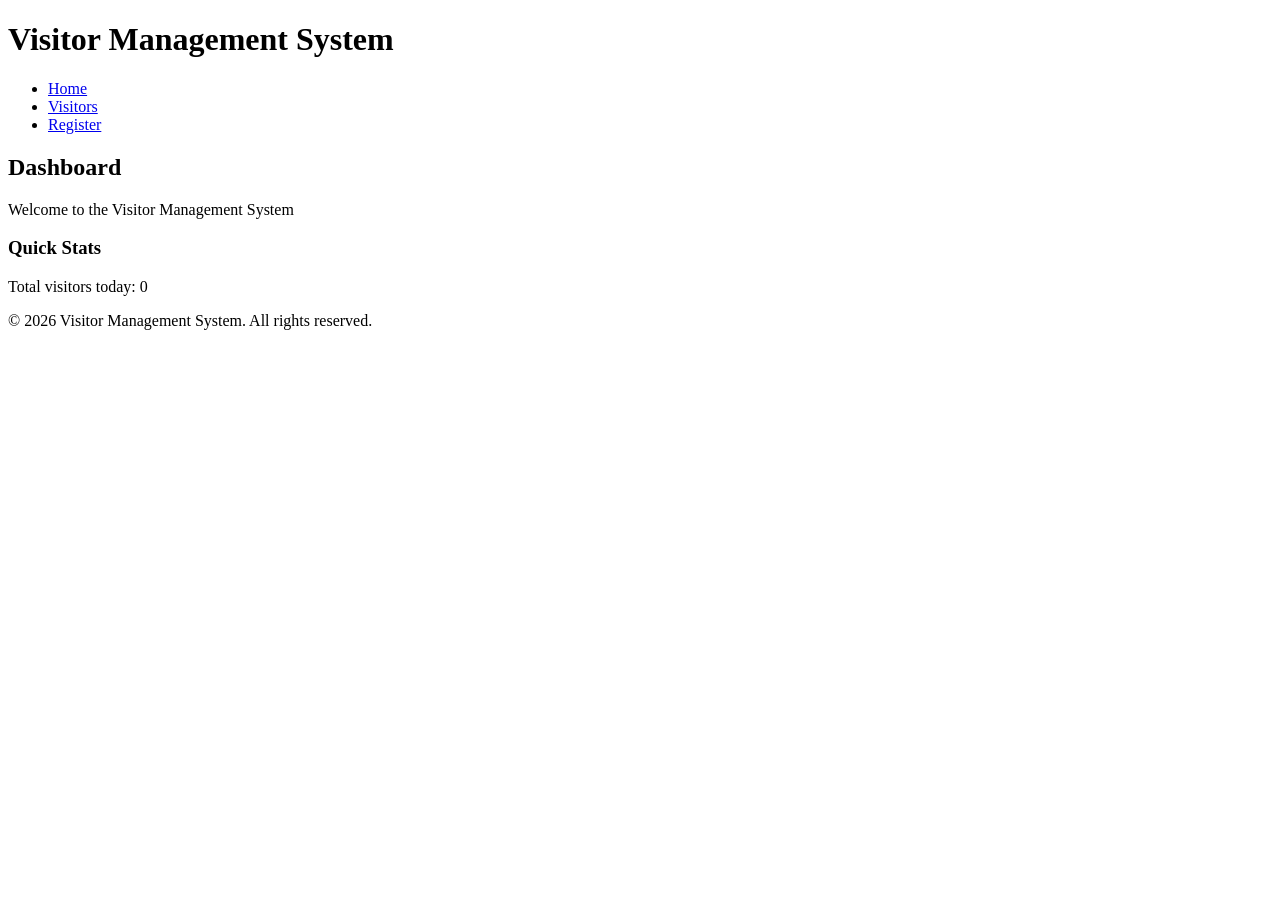
==== frontend/index.html @ 5d281656 "frontend HTML pages with semantic structure" ====
<!DOCTYPE html>
<html lang="en">
<head>
    <meta charset= "UTF-8">
    <meta name="viewport" content="width=device-width, initial-scale=1.0">
    <title>Visitor Management System</title>
    <link rel="stylesheet" href="css/styles.css">
</head>
<body>
    <header>
        <h1>Visitor Management System</h1>
    </header>

    <nav>
        <ul>
            <li><a href="index.html">Home</a></li>
            <li><a href="visitors.html">Visitors</a></li>
            <li><a href="register.html">Register</a></li>
        </ul>
    </nav>

    <main>
        <section id="dashboard">
            <h2>Dashboard</h2>
            <p>Welcome to the Visitor Management System</p>

        </section>

        <aside>
            <h3>Quick Stats</h3>
            <p>Total visitors today: <span id="visitor-count">0</span></p>
        </aside>

    </main>

    <footer>
        <p>&copy; 2026 Visitor Management System. All rights reserved.</p>
    </footer>

    <script src="js/main.js"></script>

</body>
</html>
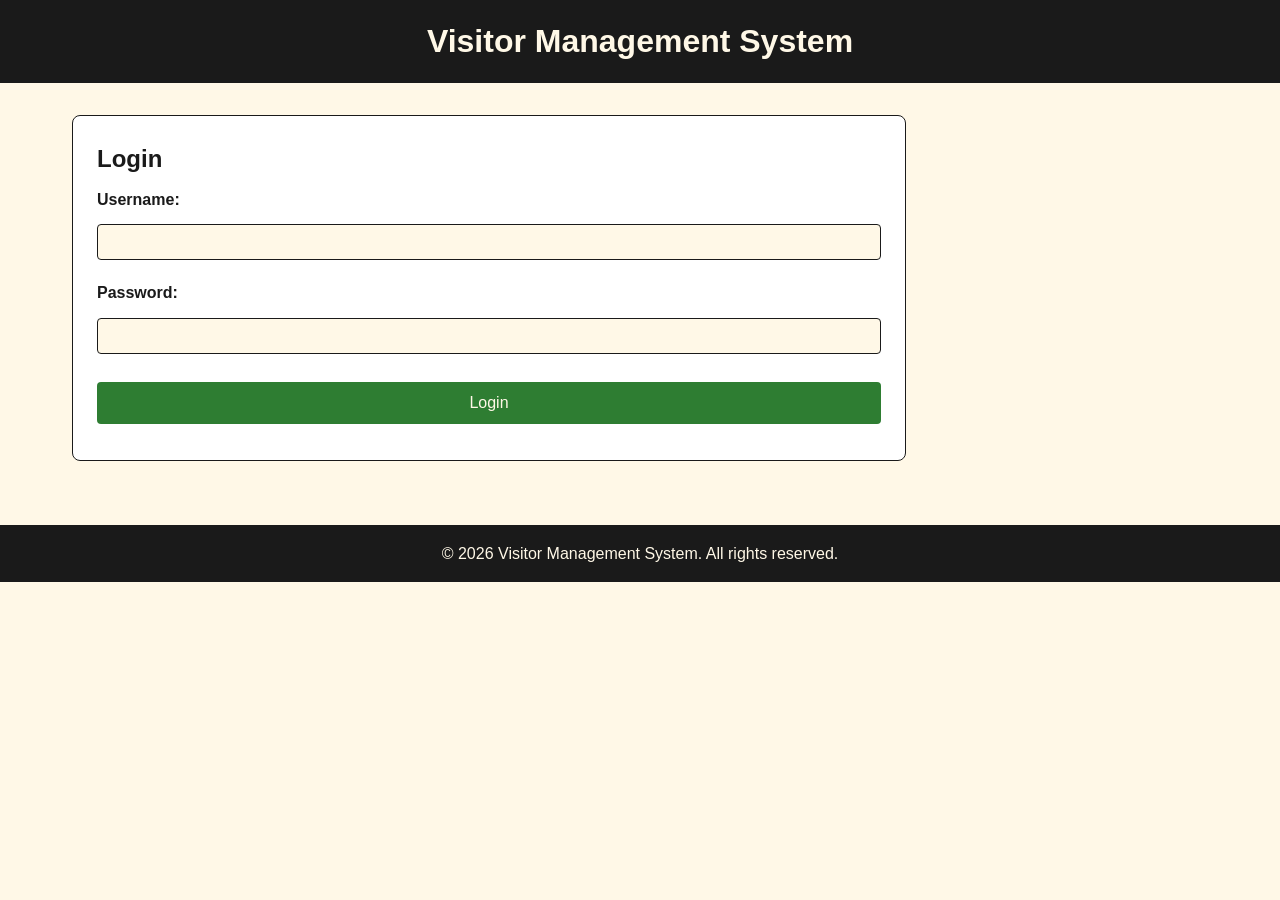
==== commit 5107fbba: "Update dashboard with live metrics from API" ====
--- a/frontend/index.html
+++ b/frontend/index.html
@@ -3,7 +3,7 @@
 <head>
     <meta charset= "UTF-8">
     <meta name="viewport" content="width=device-width, initial-scale=1.0">
-    <title>Visitor Management System</title>
+    <title>VMS - Dashboard</title>
     <link rel="stylesheet" href="css/styles.css">
 </head>
 <body>
@@ -16,19 +16,37 @@
             <li><a href="index.html">Home</a></li>
             <li><a href="visitors.html">Visitors</a></li>
             <li><a href="register.html">Register</a></li>
+            <li><a href="#" id="logout-btn"></a></li>
         </ul>
     </nav>
 
     <main>
         <section id="dashboard">
             <h2>Dashboard</h2>
-            <p>Welcome to the Visitor Management System</p>
+            <div class="stats">
+                <div class="stat-card">
+                    <h3>Today</h3>
+                    <p id="visitors-today">0</p>
 
+                </div>
+                <div class="stat-card">
+                    <h3>Currently In</h3>
+                    <p id="checked-in">0</p>
+
+                </div>
+                <div class="stat-card">
+                    <h3>This Week</h3>
+                    <p id="visitors-week">0</p>
+
+                </div>
+
+            </div>
         </section>
 
         <aside>
-            <h3>Quick Stats</h3>
-            <p>Total visitors today: <span id="visitor-count">0</span></p>
+            <h3>Quick Actions</h3>
+            <p><a href="register.html">Register New Visitor</a></p>
+            <p><a href="visitors.html">View All Visitors</a></p>
         </aside>
 
     </main>
@@ -38,6 +56,31 @@
     </footer>
 
     <script src="js/main.js"></script>
+    <script>
+        requireAuth();
+
+        //load dashboard metrics
+        async function loadDashboard() {
+            const response = await apiRequest("/dashboard/metrics");
+            
+            if(response && response.ok){
+                const data = await response.json();
+                document.getElementById("visitors-today").textContent = data.visitors_today;
+                document.getElementById("checked-in").textContent=data.currently_checked_in;
+                document.getElementById("visitors-week").textContent=data.visitors_this_week;
+
+            }
+        }
+        //logout
+        document.getElementById("logout-btn").addEventListener("click", (e)=>{
+            e.preventDefault();
+            clearToken();
+            window.location.href="login.html";
+        });
+
+        loadDashboard();
+
+    </script>
 
 </body>
 </html>
--- a/frontend/css/styles.css
+++ b/frontend/css/styles.css
@@ -0,0 +1,140 @@
+*{
+    margin: 0;
+    padding: 0;
+    box-sizing: border-box
+}
+
+body{
+    font-family: Arial, sans-serif;
+    line-height: 1.6;
+    color: #1a1a1a;
+    background-color: #FFF8E7;
+}
+
+header{
+    background-color: #1a1a1a;
+    color: #FFF8E7;
+    text-align: center;
+    padding: 1rem;
+}
+
+nav {
+    background-color: #2e7d32;
+    padding: 0.5rem;
+}
+nav ul {
+    list-style: none;
+    display: flex;
+    justify-content: center;
+    gap: 2rem;
+}
+nav a{
+    color: #FFF8E7;
+    text-decoration: none;
+    font-weight: bold;
+}
+
+nav a:hover {
+    color: #1a1a1a;
+}
+
+main{
+    display: grid;
+    grid-template-columns: 3fr 1fr;
+    gap: 1.5rem;
+    padding: 2rem;
+    max-width: 1200px;
+    margin: 0 auto;
+}
+
+section{
+    background-color: #ffffff;
+    padding: 1.5rem;
+    border-radius: 8px;
+    border: 1px solid #1a1a1a;
+
+}
+
+aside{
+    background-color: #e8f5e9;
+    padding: 1.5rem;
+    border-radius: 8px;
+    border: 1px solid #2e7d32;
+}
+
+footer{
+    background-color: #1a1a1a;
+    color: #FFF8E7;
+    text-align: center;
+    padding: 1rem;
+    margin-top: 2rem;
+}
+
+table{
+    width: 100%;
+    border-collapse: collapse;
+    margin-top: 1rem;
+}
+
+th, td {
+    padding: 0.75rem;
+    text-align: left;
+    border-bottom: 1px solid #1a1a1a;
+}
+th {
+    background-color: #2e7d32;
+    color: #FFF8E7;
+}
+
+form {
+    display: flex;
+    flex-direction: column;
+    gap: 0.75rem;
+}
+
+label{
+    font-weight: bold;
+    margin-top: 0.5rem;
+    color: #1a1a1a;
+}
+
+input, select{
+    padding: 0.5rem;
+    border: 1px solid #1a1a1a;
+    border-radius: 4px;
+    font-size: 1rem;
+    background-color: #FFF8E7;
+}
+
+button[type="submit"]{
+    background-color: #2e7d32;
+    color: #FFF8E7;
+    padding: 0.75rem;
+    border: none;
+    border-radius: 4px;
+    font-size: 1rem;
+    cursor: pointer;
+    margin-top: 1rem;
+
+}
+
+button[type="submit"]:hover{
+    background-color: #1b5e20;
+}
+
+.error{
+    color: red;
+    font-size: 0.85rem;
+
+}
+@media (max-width: 768px){
+    main{
+        grid-template-columns: 1fr;
+    }
+
+    nav ul{
+        flex-direction: column;
+        align-items: center;
+        gap: 0.5rem;
+    }
+}
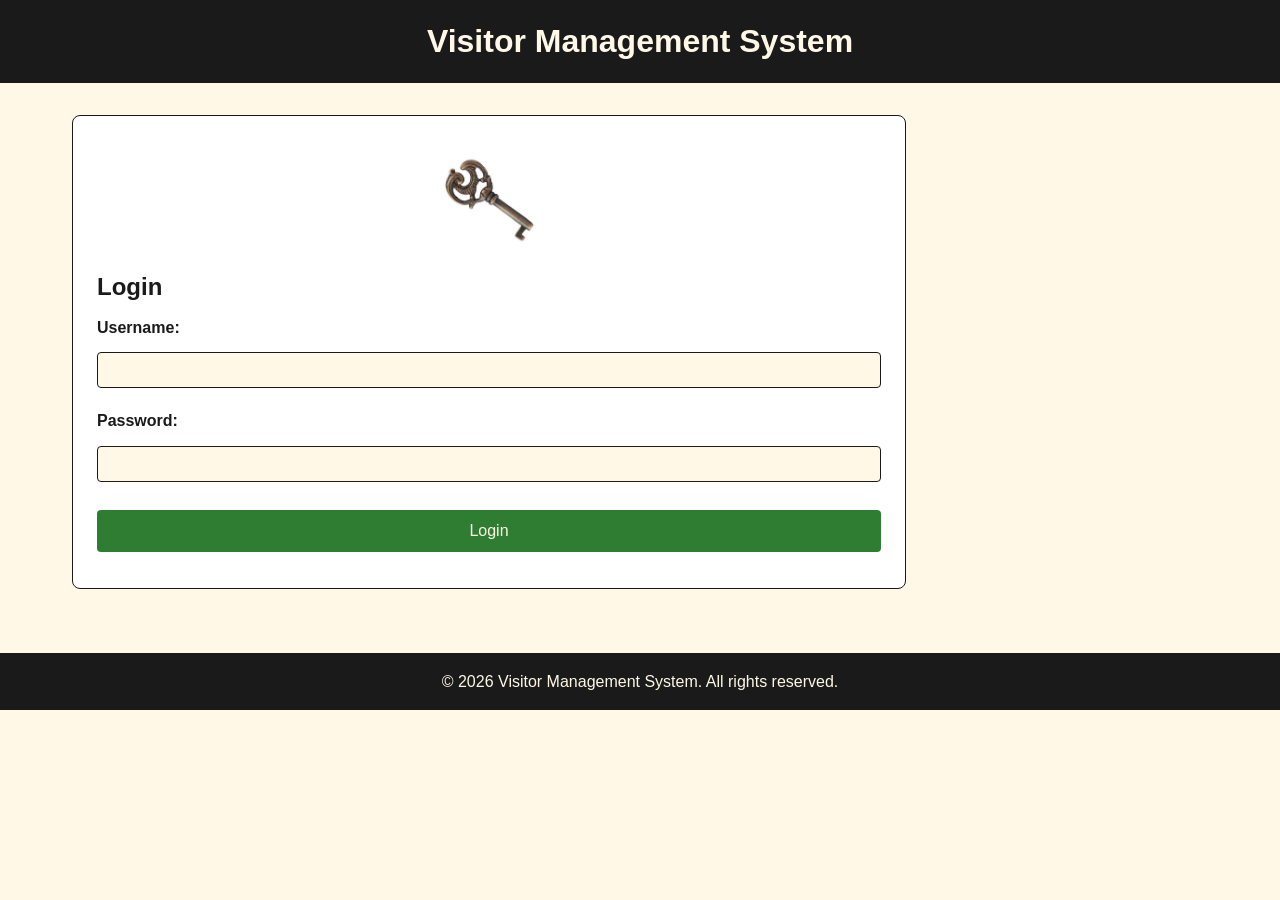
==== commit bc01a5b9: "Added role-based interface visibility" ====
--- a/frontend/index.html
+++ b/frontend/index.html
@@ -58,6 +58,7 @@
     <script src="js/main.js"></script>
     <script>
         requireAuth();
+        applyRoleVisibility();
 
         //load dashboard metrics
         async function loadDashboard() {
--- a/frontend/css/styles.css
+++ b/frontend/css/styles.css
@@ -138,3 +138,30 @@
         gap: 0.5rem;
     }
 }
+
+.stats {
+    display: grid;
+    grid-template-columns: repeat(3, 1fr);
+    gap: 1rem;
+    margin-top: 1rem;
+}
+
+.stat-card {
+    background-color: #e8f5e9;
+    padding: 1.5rem;
+    border-radius: 8px;
+    text-align: center;
+    border: 1px solid #2e7d32;
+}
+
+.stat-card h3 {
+    color: #2e7d32;
+    margin-bottom: 0.5rem;
+}
+
+.stat-card p{
+    font-size: 2rem;
+    font-weight: bold;
+    color: #1a1a1a;
+}
+
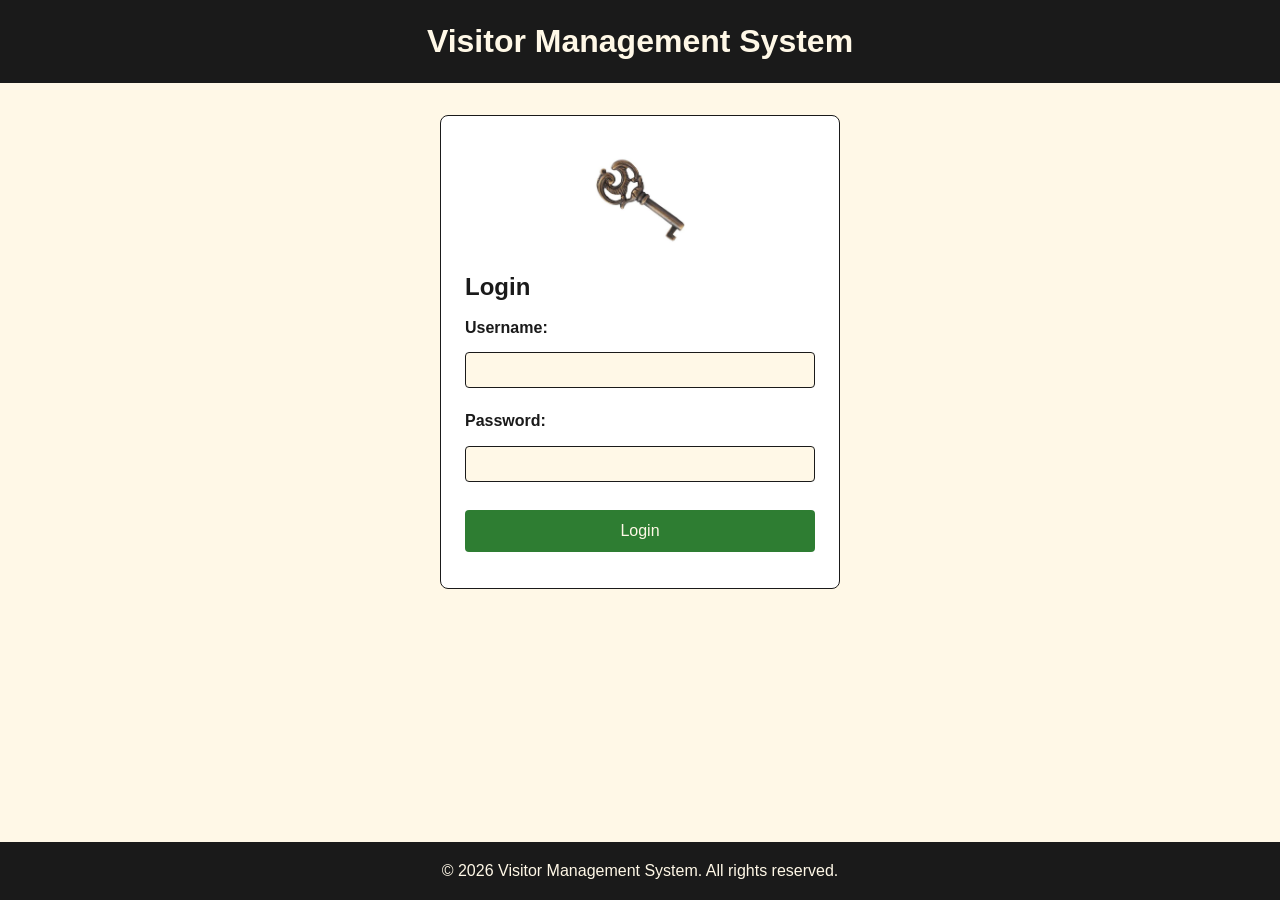
==== commit f79ed20b: "updating dashboard quick action with cards style" ====
--- a/frontend/index.html
+++ b/frontend/index.html
@@ -16,7 +16,8 @@
             <li><a href="index.html">Home</a></li>
             <li><a href="visitors.html">Visitors</a></li>
             <li><a href="register.html">Register</a></li>
-            <li><a href="#" id="logout-btn"></a></li>
+            <li><a href="reports.html">Reports</a></li>
+            <li><a href="#" id="logout-btn">Logout</a></li>
         </ul>
     </nav>
 
@@ -45,8 +46,16 @@
 
         <aside>
             <h3>Quick Actions</h3>
-            <p><a href="register.html">Register New Visitor</a></p>
-            <p><a href="visitors.html">View All Visitors</a></p>
+            <div class="action-cards">
+                <a href="register.html" class="action-card">
+                    <span class="action-card-title">Register New Visitor</span>
+                    <span class="action-card-desc">Add and check in a visitor</span>
+                </a>
+                <a href="visitors.html" class="action-card">
+                    <span class="action-card-title">View All Visitors</span>
+                    <span class="action-card-desc">See active visitors and search</span>
+                </a>
+            </div>
         </aside>
 
     </main>
--- a/frontend/css/styles.css
+++ b/frontend/css/styles.css
@@ -9,6 +9,11 @@
     line-height: 1.6;
     color: #1a1a1a;
     background-color: #FFF8E7;
+
+    /* body full height to avoid hanging footer*/
+    min-height: 100vh;
+    display: flex;
+    flex-direction: column;
 }
 
 header{
@@ -45,6 +50,8 @@
     padding: 2rem;
     max-width: 1200px;
     margin: 0 auto;
+    width: 100%;
+    flex: 1;
 }
 
 section{
@@ -126,6 +133,29 @@
     color: red;
     font-size: 0.85rem;
 
+}
+
+main.auth-main {
+    display: flex;
+    justify-content: center;
+    align-items: flex-start;
+}
+
+main.auth-main section {
+    width: 100%;
+    max-width: 400px;
+}
+
+/* login page: center a single card instead of using the 2-column grid */
+main.auth-main {
+    display: flex;
+    justify-content: center;
+    align-items: flex-start;
+}
+
+main.auth-main section {
+    width: 100%;
+    max-width: 400px;
 }
 @media (max-width: 768px){
     main{
@@ -165,3 +195,101 @@
     color: #1a1a1a;
 }
 
+.search-box {
+    display: flex;
+    flex-direction: column;
+    gap: 0.5rem;
+    margin-bottom: 1rem;
+}
+
+.search-box button {
+    background-color: #2e7d32;
+    color: #FFF8E7;
+    padding: 0.5rem;
+    border: none;
+    border-radius: 4px;
+    cursor: pointer;
+}
+
+.search-box button:hover {
+    background-color: #1b5e20;
+}
+
+
+.btn-action {
+    padding: 0.4rem 0.6rem;
+    border: none;
+    border-radius: 4px;
+    cursor: pointer;
+    color: #FFF8E7;
+    background-color: #2e7d32;
+    margin-left: 0.4rem;
+}
+
+.btn-action:hover {
+    background-color: #1b5e20;
+}
+
+.btn-danger {
+    background-color: #c62828;
+}
+
+.btn-danger:hover {
+    background-color: #8e0000;
+}
+
+.modal-overlay {
+    display: none;
+    position: fixed;
+    top: 0;
+    left: 0;
+    width: 100%;
+    height: 100%;
+    background: rgba(26, 26, 26, 0.5);
+    z-index: 1000;
+}
+
+.modal-box {
+    background-color: #ffffff;
+    max-width: 420px;
+    margin: 5% auto;
+    padding: 1.5rem;
+    border-radius: 8px;
+    border: 1px solid #2e7d32;
+}
+
+.action-cards {
+    display: flex;
+    flex-direction: column;
+    gap: 0.75rem;
+    margin-top: 1rem;
+}
+
+.action-card {
+    display: flex;
+    flex-direction: column;
+    gap: 0.25rem;
+    background-color: #ffffff;
+    padding: 1rem;
+    border-radius: 8px;
+    border: 1px solid #2e7d32;
+    text-decoration: none;
+    color: #1a1a1a;
+    transition: background-color 0.15s ease, transform 0.15s ease;
+}
+
+.action-card:hover {
+    background-color: #2e7d32;
+    color: #FFF8E7;
+    transform: translateY(-2px);
+}
+
+.action-card-title {
+    font-weight: bold;
+    font-size: 1.05rem;
+}
+
+.action-card-desc {
+    font-size: 0.85rem;
+    opacity: 0.85;
+}
